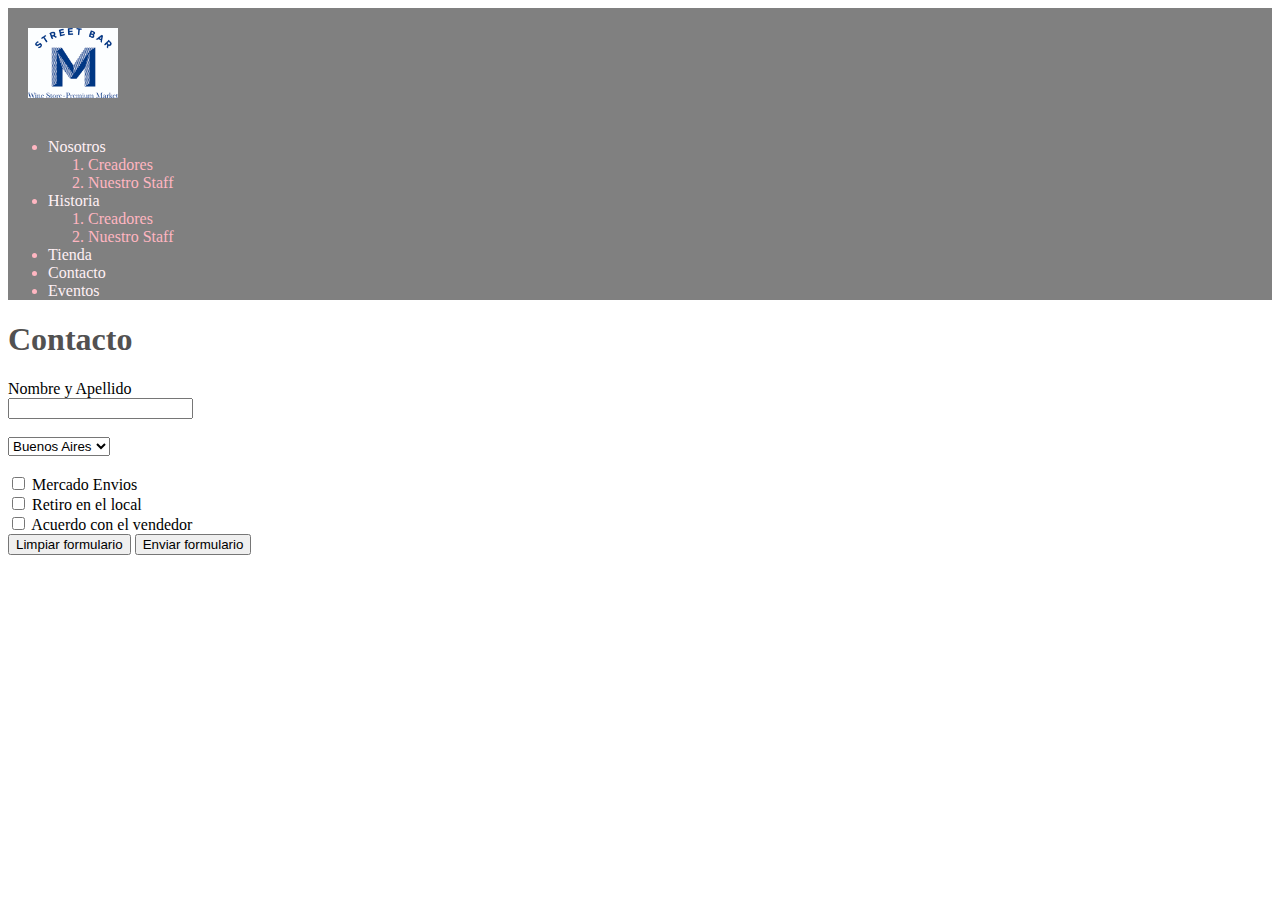
==== paginas/contacto.html @ 779f9cf6 "Primera Subida" ====
<!DOCTYPE html>
<html lang="en">
<head>
    <meta charset="UTF-8">
    <meta http-equiv="X-UA-Compatible" content="IE=edge">
    <meta name="viewport" content="width=device-width, initial-scale=1.0">
    <link rel="stylesheet" href="../css/main.css">
    <title>Contacto</title>
</head>

<body>
<header>
    <div class="listaLogoHeader">
        <img src="../imagenesIndex/logo street.jpg" alt="logoMStreetBar">
    </div>
    <div class="listaItemsHeader">
        <nav>
            <ul>
                <li>
                    <a href="nosotros.html"> Nosotros</a>
                    <ol>
                        <li>Creadores</li>
                        <li>Nuestro Staff</li>
                    </ol>
                </li>
                <li>
                    <a href="historia.html"> Historia </a>
                    <ol>
                        <li>Creadores</li>
                        <li>Nuestro Staff</li>
                    </ol>
                </li>

                <li> <a href="tienda.html"> Tienda </a> </li>
                <li> <a href="contacto.html"> Contacto </a> </li>
                <li> <a href="eventos.html"> Eventos </a> </li>
            </ul>
        </nav>
    </div>
</header>

   <h1> Contacto  </h1>
   <form action=" ">
       <label> Nombre y Apellido </label> <br>
       <input type="text"> <br> <br> 
       <select name="Provincia"> 
           <option value="Buenos Aires"> Buenos Aires </option>
           <option value="Mendoza"> Mendoza </option>
           <option value="Cordoba"> Córdoba </option>
           <option value="Neuquen"> Neuquen </option>
           <option value="Salta"> Salta </option>
       </select> <br> <br>
       <input type="checkbox" id="Mercado Envios"> 
       <label> Mercado Envios </label> <br>
       <input type="checkbox" id="Retiro en el local"> 
       <label> Retiro en el local </label> <br>
       <input type="checkbox" id="Acuerdo con el vendedor"> 
       <label> Acuerdo con el vendedor </label> <br>
       <input type="reset" value="Limpiar formulario">
       <input type="submit" value="Enviar formulario">

   </form>
   
</body>
</html>
---- css/main.css ----
/*Header*/ 
header {
    background-color: grey;
}

/*Logo Header*/
.listaLogoHeader img {
    width: 90px;
    height: auto;
    margin: 20px;
}

.listaItemsHeader a {
    text-decoration: none;
    color: lavenderblush;
    }

.listaItemsHeader ul {
color: lightpink;
}

/*Body*/
p {
    color: rgb(110, 120, 131);
}

video {
    width: 320px;
    height: auto;
    margin-left: 38%;
}

/*Tienda*/
h1{
    color: rgb(82, 81, 81);
}

        /*Lista*/
table, td, th {
border: 1px solid #ddd;
}
table {
    border-collapse: collapse;
    width: 50%;
}
th, td {
    padding: 15px;
}
tr:hover {
    background-color: lightslategrey;
}
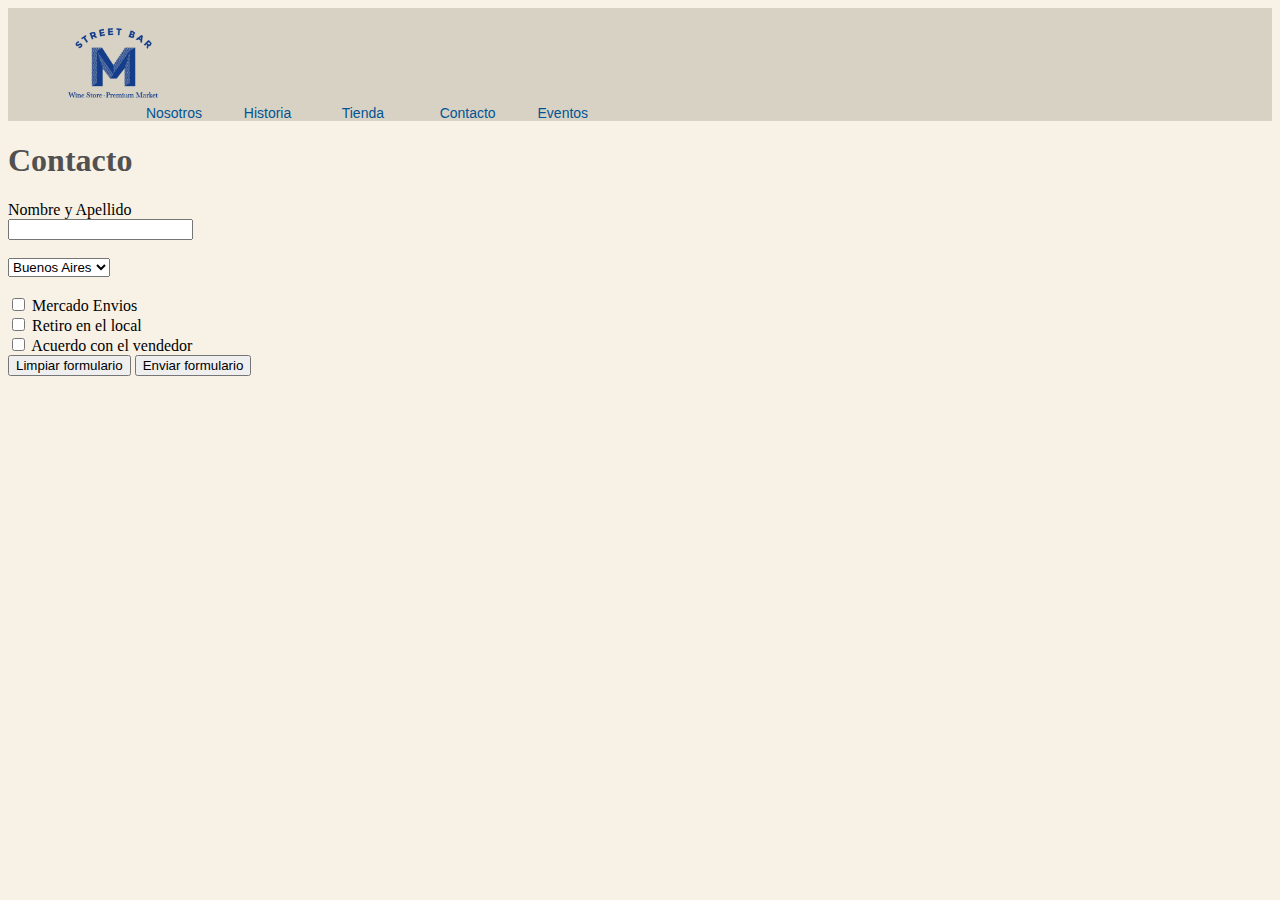
==== commit a47c39ee: "Entrega 25-8" ====
--- a/paginas/contacto.html
+++ b/paginas/contacto.html
@@ -9,35 +9,36 @@
 </head>
 
 <body>
-<header>
-    <div class="listaLogoHeader">
-        <img src="../imagenesIndex/logo street.jpg" alt="logoMStreetBar">
-    </div>
-    <div class="listaItemsHeader">
-        <nav>
-            <ul>
-                <li>
-                    <a href="nosotros.html"> Nosotros</a>
-                    <ol>
-                        <li>Creadores</li>
-                        <li>Nuestro Staff</li>
-                    </ol>
-                </li>
-                <li>
-                    <a href="historia.html"> Historia </a>
-                    <ol>
-                        <li>Creadores</li>
-                        <li>Nuestro Staff</li>
-                    </ol>
-                </li>
+    <header>
+             
+        <div class="listaItemsHeader">
+            <nav>
+                <ul>
+                    
+                    <li class="listaLogoHeader"><img src="../imagenesIndex/logo street.png" alt="logoMStreetBar"></li>
+                 
+                    <li>
+                        <a href="nosotros.html"> Nosotros </a>
+                        <ul>
+                            <li>Creadores</li>
+                            <li>Nuestro Staff</li>
+                        </ul>
+                    </li>
+                    <li>
+                        <a href="historia.html"> Historia </a>
+                        <ul>
+                            <li>Creadores</li>
+                            <li>Nuestro Staff</li>
+                        </ul>
+                    </li>
 
-                <li> <a href="tienda.html"> Tienda </a> </li>
-                <li> <a href="contacto.html"> Contacto </a> </li>
-                <li> <a href="eventos.html"> Eventos </a> </li>
-            </ul>
-        </nav>
-    </div>
-</header>
+                    <li> <a href="tienda.html">   Tienda   </a> </li>
+                    <li> <a href="contacto.html"> Contacto </a> </li>
+                    <li> <a href="eventos.html">  Eventos  </a> </li>
+                </ul>
+            </nav>
+        </div>
+    </header>
 
    <h1> Contacto  </h1>
    <form action=" ">
--- a/css/main.css
+++ b/css/main.css
@@ -1,6 +1,6 @@
 /*Header*/ 
 header {
-    background-color: grey;
+    background-color:#D8D2C4; 
 }
 
 /*Logo Header*/
@@ -12,16 +12,31 @@
 
 .listaItemsHeader a {
     text-decoration: none;
-    color: lavenderblush;
-    }
+    color:#005494 ;
+    font-family:'Montserrat', sans-serif;
+    font-weight: 500;
+   }
 
 .listaItemsHeader ul {
-color: lightpink;
+color: #005494;
+font-family: 'Montserrat', sans-serif;
+}
+
+.listaItemsHeader ol {
+    list-style-type: disc;
 }
 
 /*Body*/
+
+body {
+    background-color: #F8F2E6 ;
+}
 p {
     color: rgb(110, 120, 131);
+    font-family:'Montserrat', sans-serif;
+    font-size: 150%;
+    text-align: center;
+    line-height: 250%;
 }
 
 video {
@@ -48,4 +63,45 @@
 }
 tr:hover {
     background-color: lightslategrey;
-}+}
+
+
+/*Menu*/
+.listaItemsHeader ul {
+    list-style: none;
+    font-size:0;
+    
+ }
+.listaItemsHeader li {
+    display: inline-block;
+    width: 8%;
+    position:relative;
+    font-size: 14px;   
+    
+
+ }
+.listaItemsHeader ul ul {
+    position: absolute;
+    display: none;
+    background-color: lightslategrey; 
+ }
+.listaItemsHeader ul ul li {
+    display: block;
+ 
+ }
+.listaItemsHeader ul li:hover ul {
+    display:block;
+ }
+ 
+ 
+ 
+ 
+ 
+ 
+
+ 
+ 
+ 
+ 
+ 
+ 